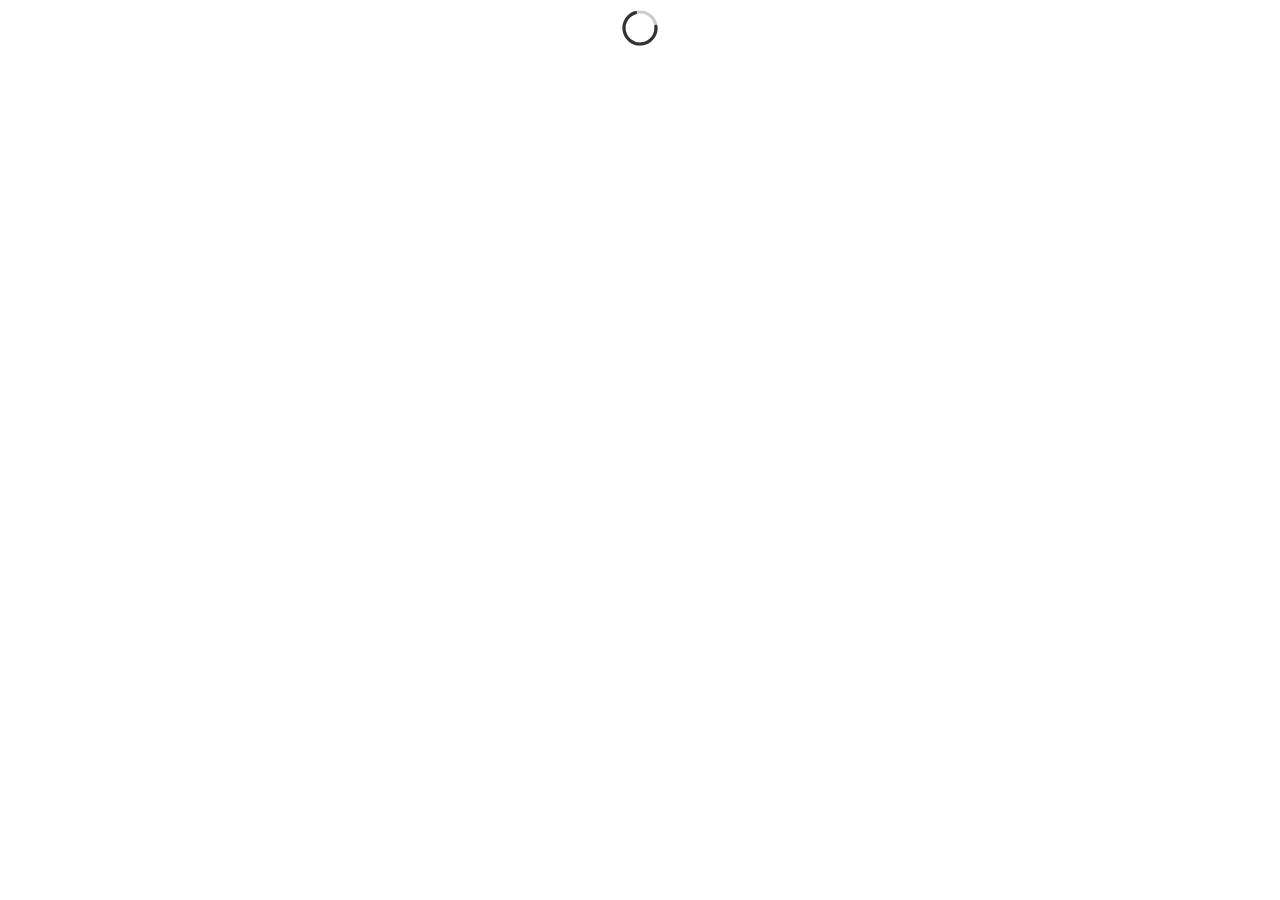
==== composeApp/src/webMain/resources/index.html @ a574a4ad "initial commit" ====
<!DOCTYPE html>
<html lang="en">
<head>
    <meta charset="UTF-8">
    <meta name="viewport" content="width=device-width, initial-scale=1.0">
    <title>BeatCoach - The Metronome</title>
    <link type="text/css" rel="stylesheet" href="styles.css">
</head>
<body style="text-align: center; align-content: center">
<svg xmlns="http://www.w3.org/2000/svg" width="40" height="40" viewBox="0 0 50 50" role="presentation">
    <circle cx="25" cy="25" r="20" stroke="#ccc" stroke-width="4" fill="none"/>
    <circle cx="25" cy="25" r="20" stroke="#333" stroke-width="4" fill="none" stroke-linecap="round"
            stroke-dasharray="90 125">
        <animateTransform attributeName="transform" type="rotate" from="0 25 25" to="360 25 25" dur="1s"
                          repeatCount="indefinite"/>
    </circle>
</svg>
<script type="application/javascript" src="composeApp.js"></script>
</body>
</html>
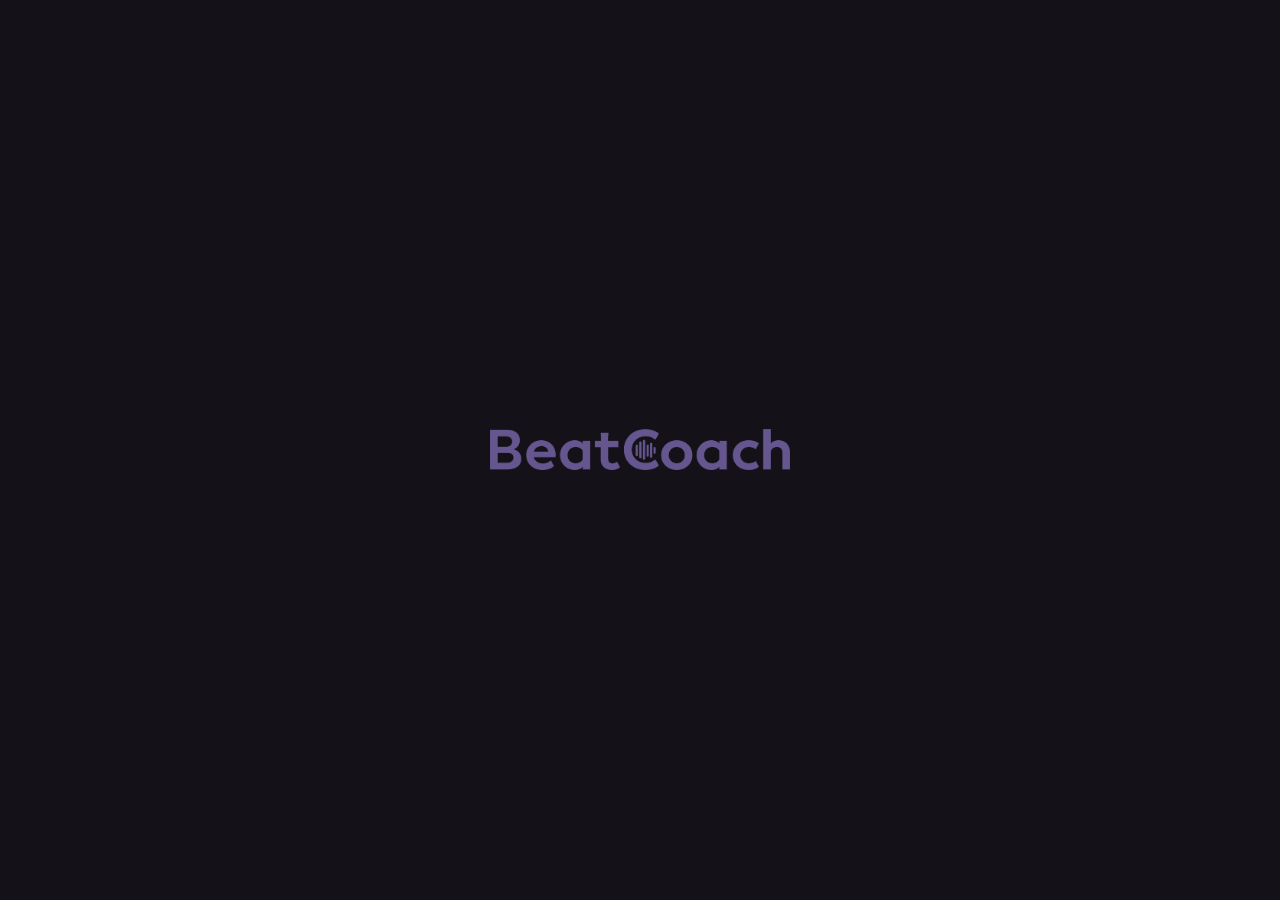
==== commit 9ada1892: "refactor and improve loading of app" ====
--- a/composeApp/src/webMain/resources/index.html
+++ b/composeApp/src/webMain/resources/index.html
@@ -7,14 +7,7 @@
     <link type="text/css" rel="stylesheet" href="styles.css">
 </head>
 <body style="text-align: center; align-content: center">
-<svg xmlns="http://www.w3.org/2000/svg" width="40" height="40" viewBox="0 0 50 50" role="presentation">
-    <circle cx="25" cy="25" r="20" stroke="#ccc" stroke-width="4" fill="none"/>
-    <circle cx="25" cy="25" r="20" stroke="#333" stroke-width="4" fill="none" stroke-linecap="round"
-            stroke-dasharray="90 125">
-        <animateTransform attributeName="transform" type="rotate" from="0 25 25" to="360 25 25" dur="1s"
-                          repeatCount="indefinite"/>
-    </circle>
-</svg>
+<img class="loading-image" src="beatcoach.png" alt="BeatCoach" style="width: 300px;">
 <script type="application/javascript" src="composeApp.js"></script>
 </body>
 </html>
--- a/composeApp/src/webMain/resources/styles.css
+++ b/composeApp/src/webMain/resources/styles.css
@@ -0,0 +1,12 @@
+html, body {
+    width: 100%;
+    height: 100%;
+    margin: 0;
+    padding: 0;
+    overflow: hidden;
+    background-color: #141218;
+}
+
+.loading-image {
+    padding-top: 3px;
+}
